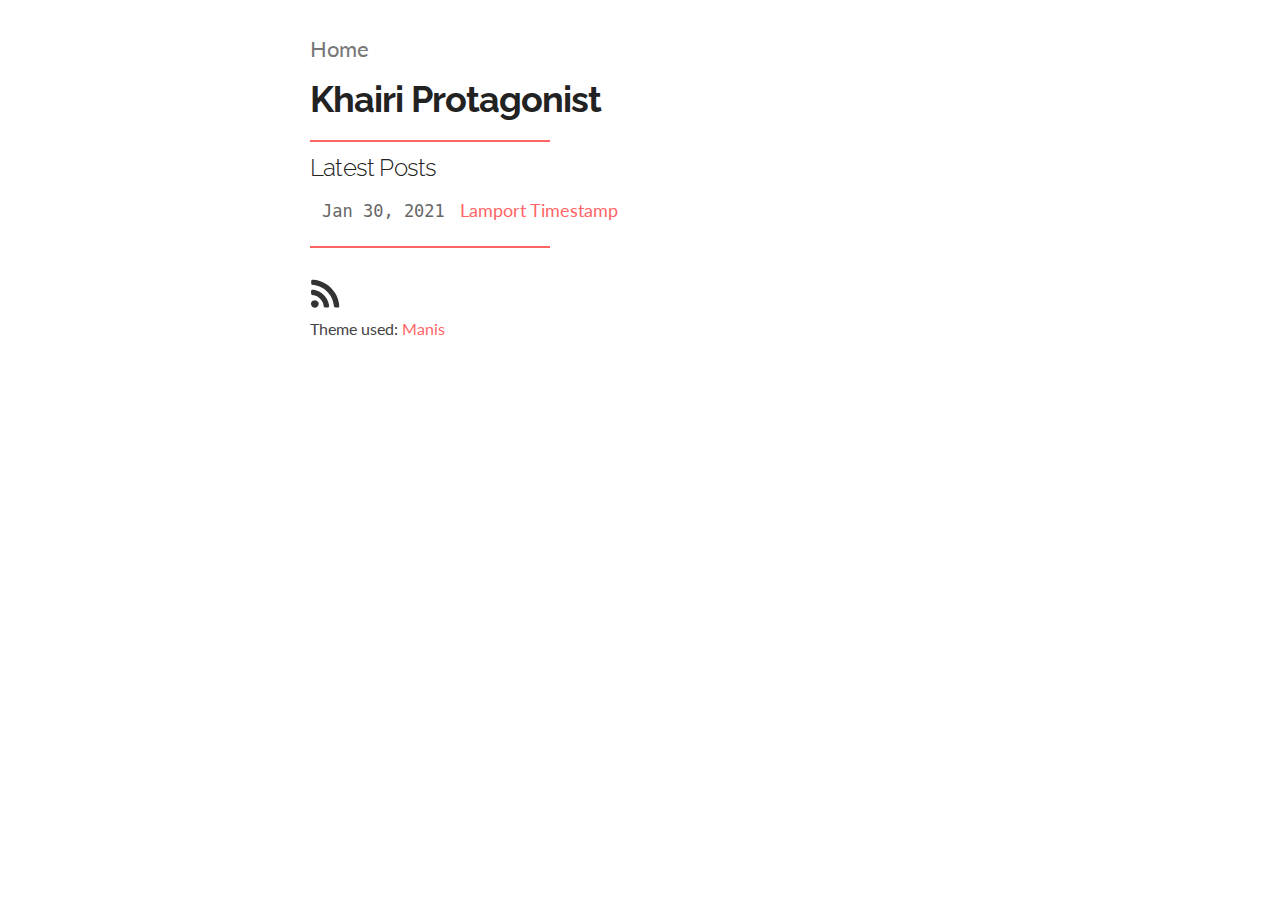
==== index.html @ a70d53e5 "deploy: 3747904fdbb86eb709354e99845becb88cc2ccb5" ====
<!doctype html><html lang=en><head><meta charset=utf-8><meta name=viewport content="width=device-width,initial-scale=1"><meta name=generator content="Hugo 0.80.0"><title>Khairi Protagonist</title><meta name=description content="Sweet little Hugo's theme for personal website or blog."><link rel=stylesheet href=/css/ui.css><link rel=stylesheet href="https://fonts.googleapis.com/css?family=Fira+Mono|Lato|Raleway"></head><body><header class="container no-print"><div class=u-header><nav class=bar><ul><li><a href=/>Home</a></li></ul></nav></div></header><main class=container><article><header><hgroup id=brand><h1>Khairi Protagonist</h1><h5></h5></hgroup><hr class=sep></header><section><h4>Latest Posts</h4><ul class=no-bullet><li><span><time datetime="2021-01-30 19:06:44 +0800 +0800">Jan 30, 2021</time></span>
<a href=/post/lamport-timestamp/>Lamport Timestamp</a></li></ul></section></article><hr class=sep></main><footer class="container no-print"><div class=u-footer><a href=/index.xml target=_blank><img class=icon-social src=/img/feed.svg alt=Feed></a><p>Theme used: <a href=https://github.com/yursan9/manis-hugo-theme>Manis</a><br></p></div></footer></body></html>
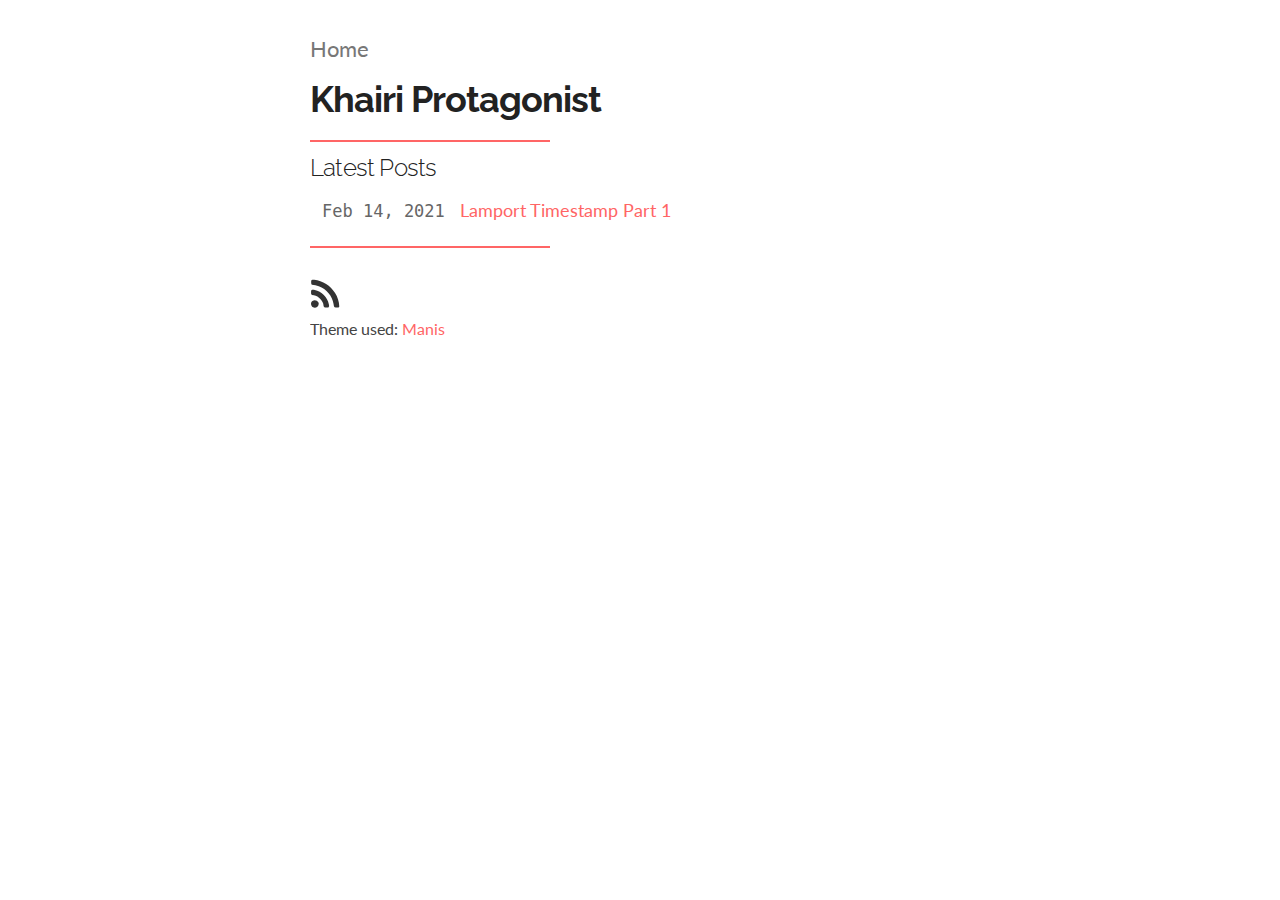
==== commit ef01abc3: "deploy: 123527f6b7ae924b94929c4cacd7ee21a5c990c5" ====
--- a/index.html
+++ b/index.html
@@ -1,2 +1,2 @@
-<!doctype html><html lang=en><head><meta charset=utf-8><meta name=viewport content="width=device-width,initial-scale=1"><meta name=generator content="Hugo 0.80.0"><title>Khairi Protagonist</title><meta name=description content="Sweet little Hugo's theme for personal website or blog."><link rel=stylesheet href=/css/ui.css><link rel=stylesheet href="https://fonts.googleapis.com/css?family=Fira+Mono|Lato|Raleway"></head><body><header class="container no-print"><div class=u-header><nav class=bar><ul><li><a href=/>Home</a></li></ul></nav></div></header><main class=container><article><header><hgroup id=brand><h1>Khairi Protagonist</h1><h5></h5></hgroup><hr class=sep></header><section><h4>Latest Posts</h4><ul class=no-bullet><li><span><time datetime="2021-01-30 19:06:44 +0800 +0800">Jan 30, 2021</time></span>
-<a href=/post/lamport-timestamp/>Lamport Timestamp</a></li></ul></section></article><hr class=sep></main><footer class="container no-print"><div class=u-footer><a href=/index.xml target=_blank><img class=icon-social src=/img/feed.svg alt=Feed></a><p>Theme used: <a href=https://github.com/yursan9/manis-hugo-theme>Manis</a><br></p></div></footer></body></html>+<!doctype html><html lang=en><head><meta charset=utf-8><meta name=viewport content="width=device-width,initial-scale=1"><meta name=generator content="Hugo 0.80.0"><title>Khairi Protagonist</title><meta name=description content="Sweet little Hugo's theme for personal website or blog."><link rel=stylesheet href=/css/ui.css><link rel=stylesheet href="https://fonts.googleapis.com/css?family=Fira+Mono|Lato|Raleway"></head><body><header class="container no-print"><div class=u-header><nav class=bar><ul><li><a href=/>Home</a></li></ul></nav></div></header><main class=container><article><header><hgroup id=brand><h1>Khairi Protagonist</h1><h5></h5></hgroup><hr class=sep></header><section><h4>Latest Posts</h4><ul class=no-bullet><li><span><time datetime="2021-02-14 00:00:00 +0000 UTC">Feb 14, 2021</time></span>
+<a href=/post/lamport-timestamp/>Lamport Timestamp Part 1</a></li></ul></section></article><hr class=sep></main><footer class="container no-print"><div class=u-footer><a href=/index.xml target=_blank><img class=icon-social src=/img/feed.svg alt=Feed></a><p>Theme used: <a href=https://github.com/yursan9/manis-hugo-theme>Manis</a><br></p></div></footer></body></html>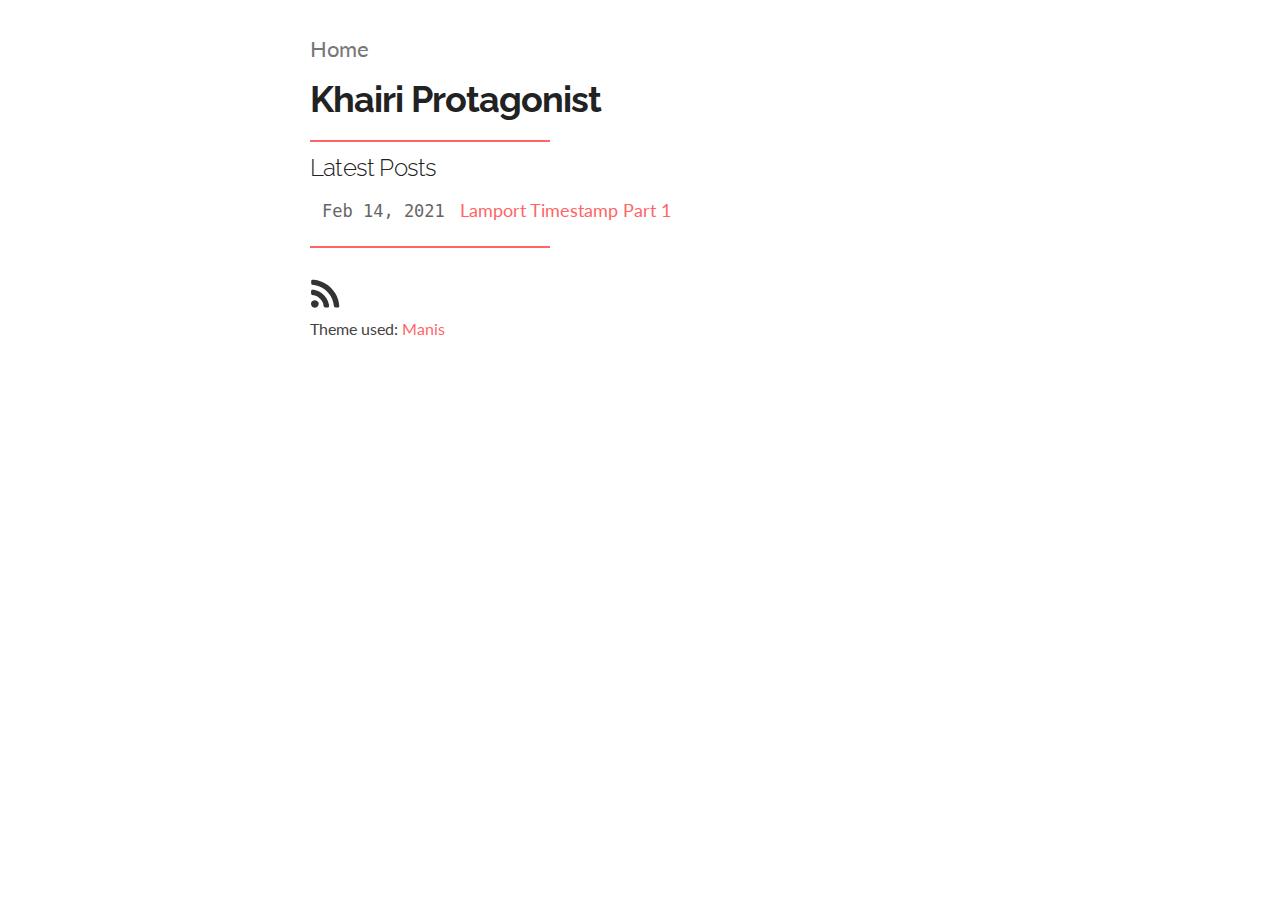
==== commit ba953004: "deploy: 0eadaef89d33817665e3d21f13b846439be16606" ====
--- a/index.html
+++ b/index.html
@@ -1,2 +1,2 @@
-<!doctype html><html lang=en><head><meta charset=utf-8><meta name=viewport content="width=device-width,initial-scale=1"><meta name=generator content="Hugo 0.80.0"><title>Khairi Protagonist</title><meta name=description content="Sweet little Hugo's theme for personal website or blog."><link rel=stylesheet href=/css/ui.css><link rel=stylesheet href="https://fonts.googleapis.com/css?family=Fira+Mono|Lato|Raleway"></head><body><header class="container no-print"><div class=u-header><nav class=bar><ul><li><a href=/>Home</a></li></ul></nav></div></header><main class=container><article><header><hgroup id=brand><h1>Khairi Protagonist</h1><h5></h5></hgroup><hr class=sep></header><section><h4>Latest Posts</h4><ul class=no-bullet><li><span><time datetime="2021-02-14 00:00:00 +0000 UTC">Feb 14, 2021</time></span>
-<a href=/post/lamport-timestamp/>Lamport Timestamp Part 1</a></li></ul></section></article><hr class=sep></main><footer class="container no-print"><div class=u-footer><a href=/index.xml target=_blank><img class=icon-social src=/img/feed.svg alt=Feed></a><p>Theme used: <a href=https://github.com/yursan9/manis-hugo-theme>Manis</a><br></p></div></footer></body></html>+<!doctype html><html lang=en><head><meta charset=utf-8><meta name=viewport content="width=device-width,initial-scale=1"><meta name=generator content="Hugo 0.80.0"><title>Khairi Protagonist</title><meta name=description content="Sweet little Hugo's theme for personal website or blog."><link rel=stylesheet href=/css/ui.css><link rel=stylesheet href=css/syntax.css><link rel=stylesheet href=css/override.css><link rel=stylesheet href="https://fonts.googleapis.com/css?family=Fira+Mono|Lato|Raleway"></head><body><header class="container no-print"><div class=u-header><nav class=bar><ul><li><a href=/>Home</a></li></ul></nav></div></header><main class=container><article><header><hgroup id=brand><h1>Khairi Protagonist</h1><h5></h5></hgroup><hr class=sep></header><section><h4>Latest Posts</h4><ul class=no-bullet><li><span><time datetime="2021-02-14 00:00:00 +0000 UTC">Feb 14, 2021</time></span>
+<a href=/post/lamport-timestamp-part-1/>Lamport Timestamp Part 1</a></li></ul></section></article><hr class=sep></main><footer class="container no-print"><div class=u-footer><a href=/index.xml target=_blank><img class=icon-social src=/img/feed.svg alt=Feed></a><p>Theme used: <a href=https://github.com/yursan9/manis-hugo-theme>Manis</a><br></p></div></footer></body></html>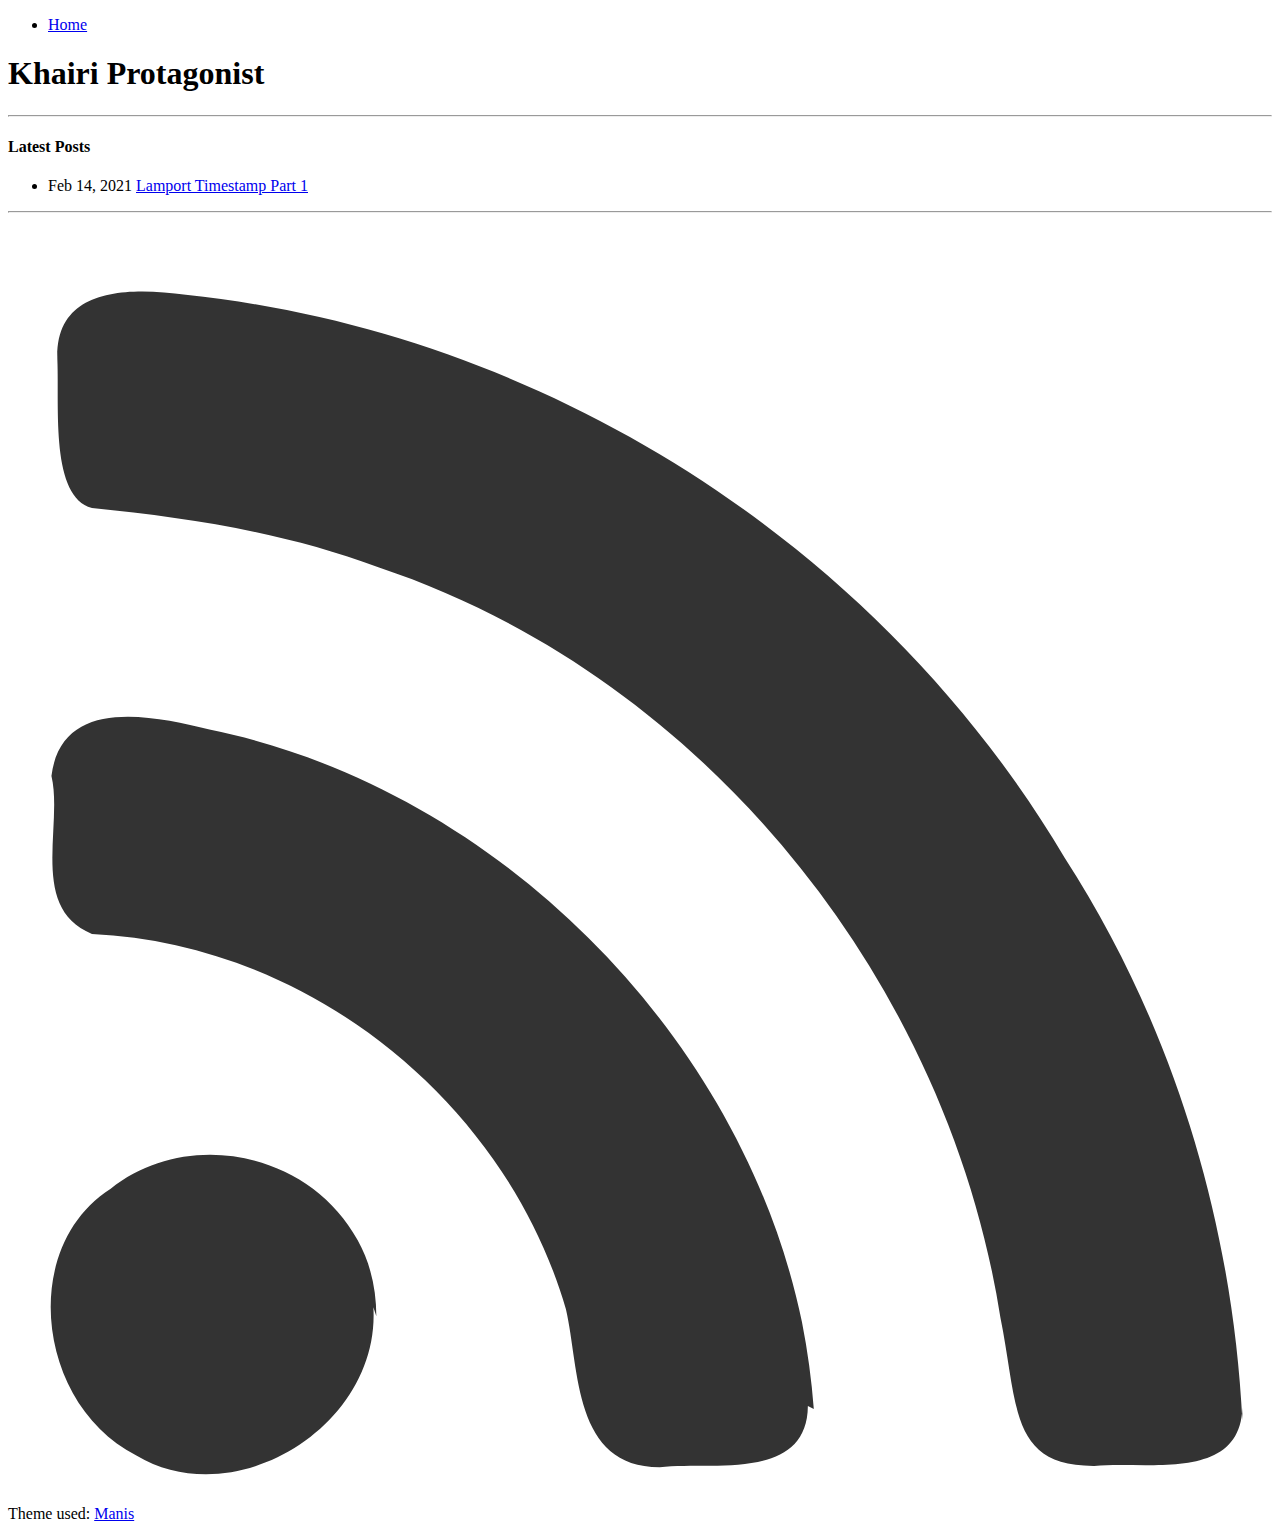
==== commit 23b25d93: "deploy: 701c16c8b85972b3795b3f083e1d0f724c913d86" ====
--- a/index.html
+++ b/index.html
@@ -1,2 +1,2 @@
-<!doctype html><html lang=en><head><meta charset=utf-8><meta name=viewport content="width=device-width,initial-scale=1"><meta name=generator content="Hugo 0.80.0"><title>Khairi Protagonist</title><meta name=description content="Sweet little Hugo's theme for personal website or blog."><link rel=stylesheet href=/css/ui.css><link rel=stylesheet href=css/syntax.css><link rel=stylesheet href=css/override.css><link rel=stylesheet href="https://fonts.googleapis.com/css?family=Fira+Mono|Lato|Raleway"></head><body><header class="container no-print"><div class=u-header><nav class=bar><ul><li><a href=/>Home</a></li></ul></nav></div></header><main class=container><article><header><hgroup id=brand><h1>Khairi Protagonist</h1><h5></h5></hgroup><hr class=sep></header><section><h4>Latest Posts</h4><ul class=no-bullet><li><span><time datetime="2021-02-14 00:00:00 +0000 UTC">Feb 14, 2021</time></span>
-<a href=/post/lamport-timestamp-part-1/>Lamport Timestamp Part 1</a></li></ul></section></article><hr class=sep></main><footer class="container no-print"><div class=u-footer><a href=/index.xml target=_blank><img class=icon-social src=/img/feed.svg alt=Feed></a><p>Theme used: <a href=https://github.com/yursan9/manis-hugo-theme>Manis</a><br></p></div></footer></body></html>+<!doctype html><html lang=en><head><meta charset=utf-8><meta name=viewport content="width=device-width,initial-scale=1"><meta name=generator content="Hugo 0.80.0"><title>Khairi Protagonist</title><meta name=description content="Sweet little Hugo's theme for personal website or blog."><link rel=stylesheet href=/khairi.hafsham.com/css/ui.css><link rel=stylesheet href=khairi.hafsham.com/css/syntax.css><link rel=stylesheet href=khairi.hafsham.com/css/override.css><link rel=stylesheet href="https://fonts.googleapis.com/css?family=Fira+Mono|Lato|Raleway"></head><body><header class="container no-print"><div class=u-header><nav class=bar><ul><li><a href=khairi.hafsham.com/>Home</a></li></ul></nav></div></header><main class=container><article><header><hgroup id=brand><h1>Khairi Protagonist</h1><h5></h5></hgroup><hr class=sep></header><section><h4>Latest Posts</h4><ul class=no-bullet><li><span><time datetime="2021-02-14 00:00:00 +0000 UTC">Feb 14, 2021</time></span>
+<a href=khairi.hafsham.com/post/lamport-timestamp-part-1/>Lamport Timestamp Part 1</a></li></ul></section></article><hr class=sep></main><footer class="container no-print"><div class=u-footer><a href=khairi.hafsham.com/index.xml target=_blank><img class=icon-social src=/img/feed.svg alt=Feed></a><p>Theme used: <a href=https://github.com/yursan9/manis-hugo-theme>Manis</a><br></p></div></footer></body></html>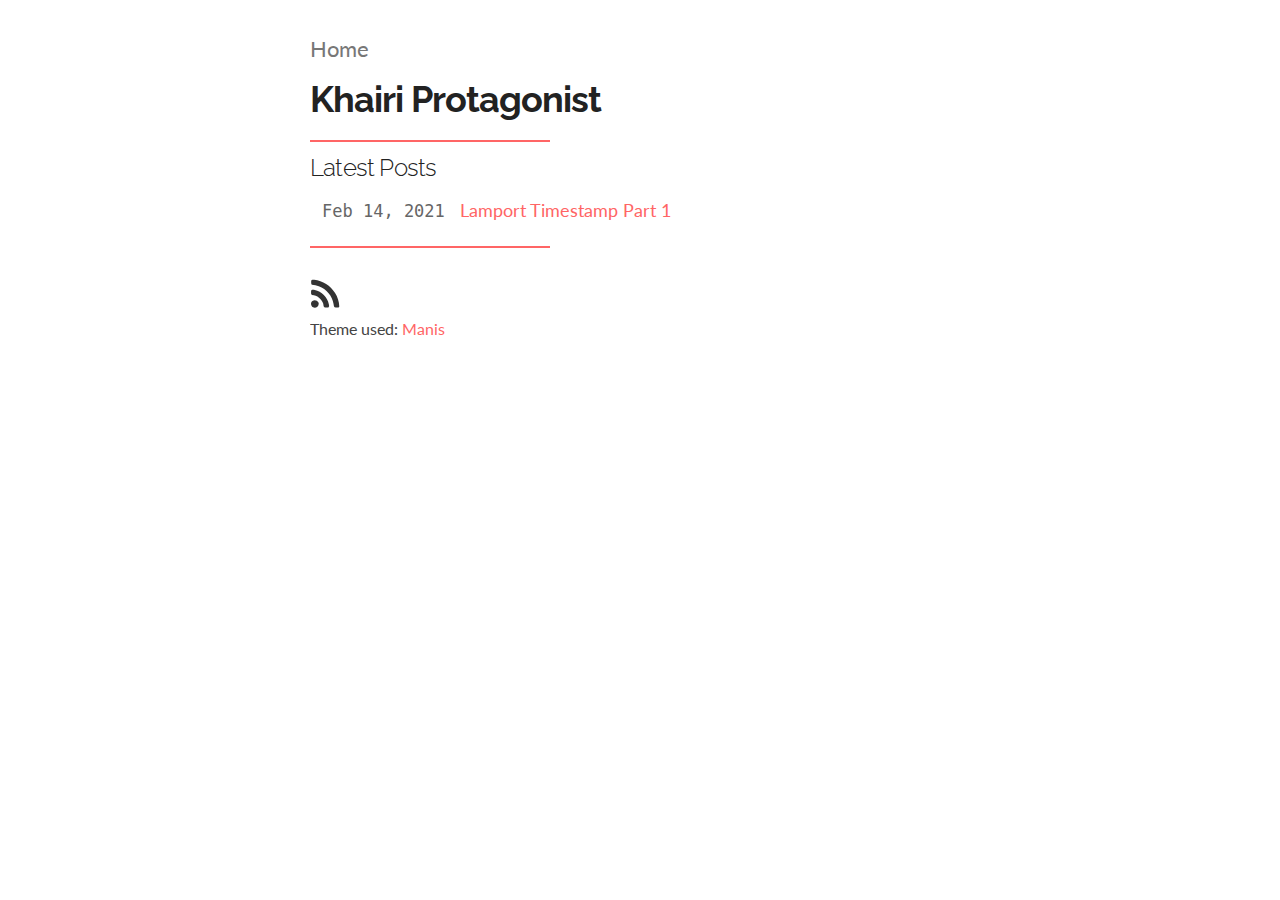
==== commit bfdcbb94: "deploy: 576a078385cd3244f143a3493f4df92b98bc3c5a" ====
--- a/index.html
+++ b/index.html
@@ -1,2 +1,2 @@
-<!doctype html><html lang=en><head><meta charset=utf-8><meta name=viewport content="width=device-width,initial-scale=1"><meta name=generator content="Hugo 0.80.0"><title>Khairi Protagonist</title><meta name=description content="Sweet little Hugo's theme for personal website or blog."><link rel=stylesheet href=/khairi.hafsham.com/css/ui.css><link rel=stylesheet href=khairi.hafsham.com/css/syntax.css><link rel=stylesheet href=khairi.hafsham.com/css/override.css><link rel=stylesheet href="https://fonts.googleapis.com/css?family=Fira+Mono|Lato|Raleway"></head><body><header class="container no-print"><div class=u-header><nav class=bar><ul><li><a href=khairi.hafsham.com/>Home</a></li></ul></nav></div></header><main class=container><article><header><hgroup id=brand><h1>Khairi Protagonist</h1><h5></h5></hgroup><hr class=sep></header><section><h4>Latest Posts</h4><ul class=no-bullet><li><span><time datetime="2021-02-14 00:00:00 +0000 UTC">Feb 14, 2021</time></span>
-<a href=khairi.hafsham.com/post/lamport-timestamp-part-1/>Lamport Timestamp Part 1</a></li></ul></section></article><hr class=sep></main><footer class="container no-print"><div class=u-footer><a href=khairi.hafsham.com/index.xml target=_blank><img class=icon-social src=/img/feed.svg alt=Feed></a><p>Theme used: <a href=https://github.com/yursan9/manis-hugo-theme>Manis</a><br></p></div></footer></body></html>+<!doctype html><html lang=en><head><meta charset=utf-8><meta name=viewport content="width=device-width,initial-scale=1"><meta name=generator content="Hugo 0.80.0"><title>Khairi Protagonist</title><meta name=description content="Sweet little Hugo's theme for personal website or blog."><link rel=stylesheet href=/css/ui.css><link rel=stylesheet href=https://khairi.hafsham.com/css/syntax.css><link rel=stylesheet href=https://khairi.hafsham.com/css/override.css><link rel=stylesheet href="https://fonts.googleapis.com/css?family=Fira+Mono|Lato|Raleway"></head><body><header class="container no-print"><div class=u-header><nav class=bar><ul><li><a href=/>Home</a></li></ul></nav></div></header><main class=container><article><header><hgroup id=brand><h1>Khairi Protagonist</h1><h5></h5></hgroup><hr class=sep></header><section><h4>Latest Posts</h4><ul class=no-bullet><li><span><time datetime="2021-02-14 00:00:00 +0000 UTC">Feb 14, 2021</time></span>
+<a href=/post/lamport-timestamp-part-1/>Lamport Timestamp Part 1</a></li></ul></section></article><hr class=sep></main><footer class="container no-print"><div class=u-footer><a href=https://khairi.hafsham.com/index.xml target=_blank><img class=icon-social src=/img/feed.svg alt=Feed></a><p>Theme used: <a href=https://github.com/yursan9/manis-hugo-theme>Manis</a><br></p></div></footer></body></html>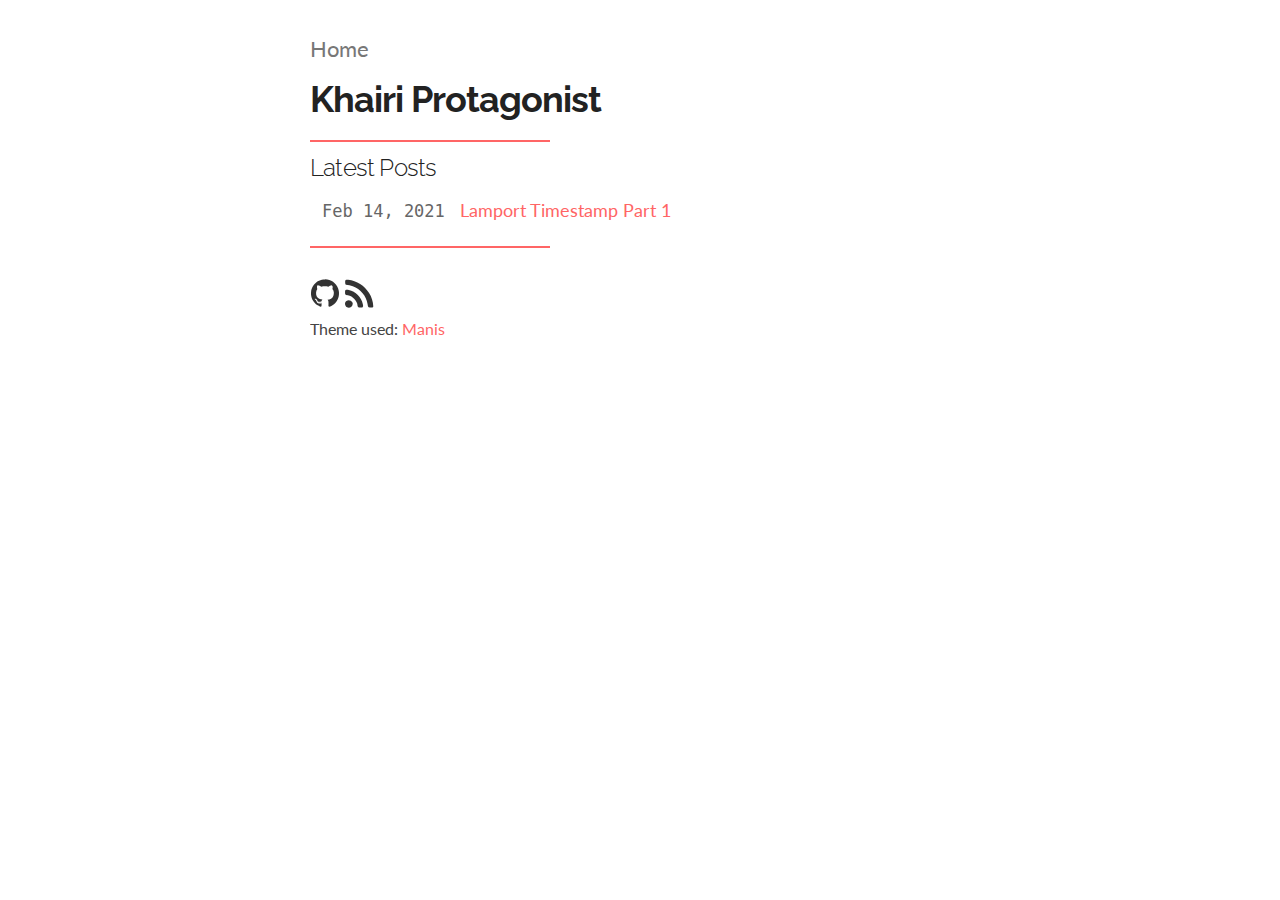
==== commit 2b041e8d: "deploy: 5992f40a588e361be10413ff987e857f8bc3b66e" ====
--- a/index.html
+++ b/index.html
@@ -1,2 +1,3 @@
 <!doctype html><html lang=en><head><meta charset=utf-8><meta name=viewport content="width=device-width,initial-scale=1"><meta name=generator content="Hugo 0.80.0"><title>Khairi Protagonist</title><meta name=description content="Sweet little Hugo's theme for personal website or blog."><link rel=stylesheet href=/css/ui.css><link rel=stylesheet href=https://khairi.hafsham.com/css/syntax.css><link rel=stylesheet href=https://khairi.hafsham.com/css/override.css><link rel=stylesheet href="https://fonts.googleapis.com/css?family=Fira+Mono|Lato|Raleway"></head><body><header class="container no-print"><div class=u-header><nav class=bar><ul><li><a href=/>Home</a></li></ul></nav></div></header><main class=container><article><header><hgroup id=brand><h1>Khairi Protagonist</h1><h5></h5></hgroup><hr class=sep></header><section><h4>Latest Posts</h4><ul class=no-bullet><li><span><time datetime="2021-02-14 00:00:00 +0000 UTC">Feb 14, 2021</time></span>
-<a href=/post/lamport-timestamp-part-1/>Lamport Timestamp Part 1</a></li></ul></section></article><hr class=sep></main><footer class="container no-print"><div class=u-footer><a href=https://khairi.hafsham.com/index.xml target=_blank><img class=icon-social src=/img/feed.svg alt=Feed></a><p>Theme used: <a href=https://github.com/yursan9/manis-hugo-theme>Manis</a><br></p></div></footer></body></html>+<a href=/post/lamport-timestamp-part-1/>Lamport Timestamp Part 1</a></li></ul></section></article><hr class=sep></main><footer class="container no-print"><div class=u-footer><a href=https://github.com/khairihafsham><img class=icon-social src=/img/github.svg alt=Github></a>
+<a href=https://khairi.hafsham.com/index.xml target=_blank><img class=icon-social src=/img/feed.svg alt=Feed></a><p>Theme used: <a href=https://github.com/yursan9/manis-hugo-theme>Manis</a><br></p></div></footer></body></html>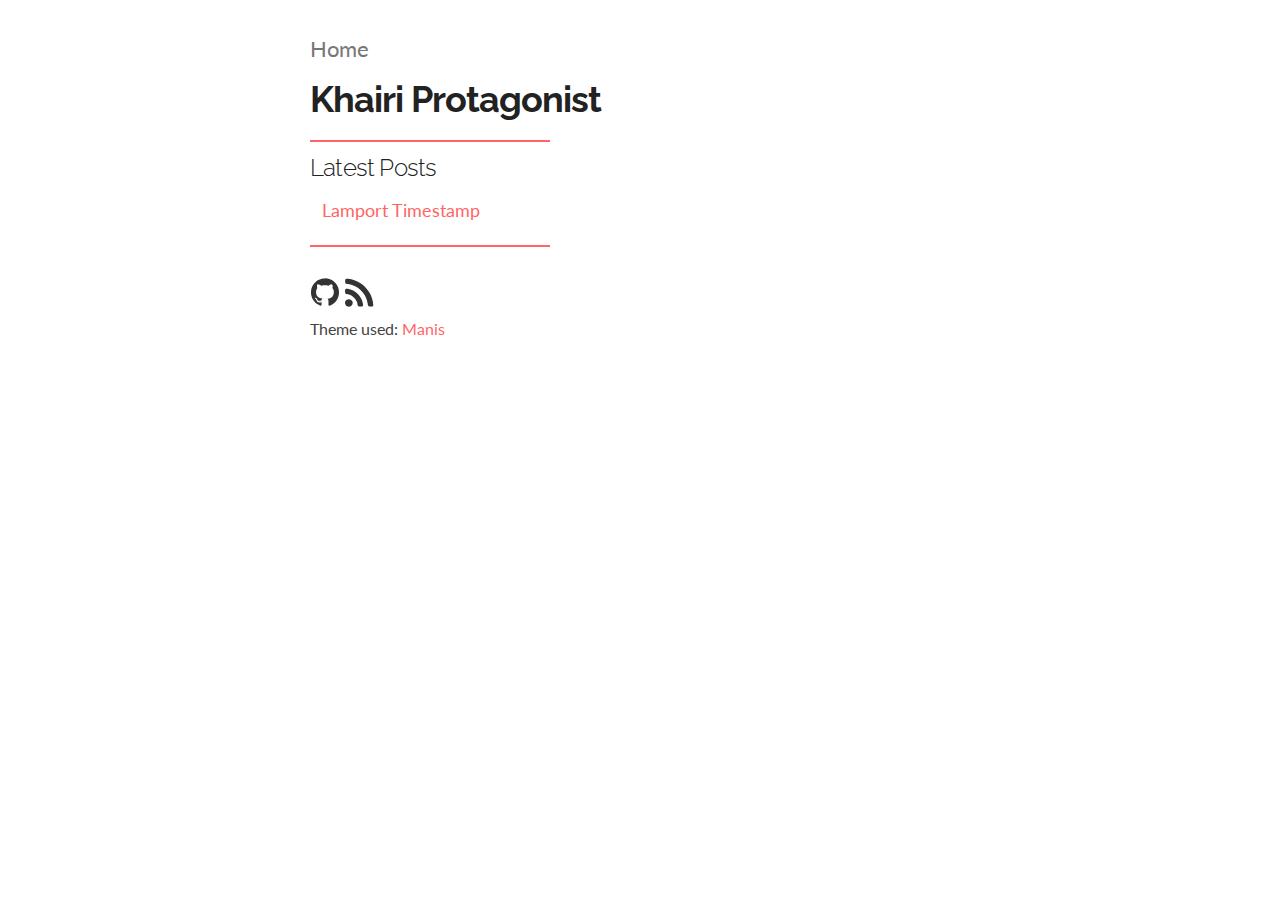
==== commit 7e4e6ada: "deploy: 148de0bae58c75639cddff8368751e83e861205d" ====
--- a/index.html
+++ b/index.html
@@ -1,3 +1,51 @@
-<!doctype html><html lang=en><head><meta charset=utf-8><meta name=viewport content="width=device-width,initial-scale=1"><meta name=generator content="Hugo 0.80.0"><title>Khairi Protagonist</title><meta name=description content="Sweet little Hugo's theme for personal website or blog."><link rel=stylesheet href=/css/ui.css><link rel=stylesheet href=https://khairi.hafsham.com/css/syntax.css><link rel=stylesheet href=https://khairi.hafsham.com/css/override.css><link rel=stylesheet href="https://fonts.googleapis.com/css?family=Fira+Mono|Lato|Raleway"></head><body><header class="container no-print"><div class=u-header><nav class=bar><ul><li><a href=/>Home</a></li></ul></nav></div></header><main class=container><article><header><hgroup id=brand><h1>Khairi Protagonist</h1><h5></h5></hgroup><hr class=sep></header><section><h4>Latest Posts</h4><ul class=no-bullet><li><span><time datetime="2021-02-14 00:00:00 +0000 UTC">Feb 14, 2021</time></span>
-<a href=/post/lamport-timestamp-part-1/>Lamport Timestamp Part 1</a></li></ul></section></article><hr class=sep></main><footer class="container no-print"><div class=u-footer><a href=https://github.com/khairihafsham><img class=icon-social src=/img/github.svg alt=Github></a>
-<a href=https://khairi.hafsham.com/index.xml target=_blank><img class=icon-social src=/img/feed.svg alt=Feed></a><p>Theme used: <a href=https://github.com/yursan9/manis-hugo-theme>Manis</a><br></p></div></footer></body></html>+<!doctype html><html lang=en>
+<head>
+<meta charset=utf-8>
+<meta name=viewport content="width=device-width,initial-scale=1">
+<meta name=generator content="Hugo 0.86.1">
+<title>Khairi Protagonist</title>
+<meta name=description content="Sweet little Hugo's theme for personal website or blog.">
+<link rel=stylesheet href=/css/ui.css>
+<link rel=stylesheet href=https://khairi.hafsham.com/css/syntax.css>
+<link rel=stylesheet href=https://khairi.hafsham.com/css/override.css>
+<link rel=stylesheet href="https://fonts.googleapis.com/css?family=Fira+Mono|Lato|Raleway">
+</head>
+<body>
+<header class="container no-print">
+<div class=u-header>
+<nav class=bar>
+<ul><li><a href=/>Home</a></li></ul>
+</nav>
+</div>
+</header>
+<main class=container>
+<article>
+<header>
+<hgroup id=brand>
+<h1>Khairi Protagonist</h1>
+<h5></h5>
+</hgroup>
+<hr class=sep>
+</header>
+<section>
+<h4>Latest Posts</h4>
+<ul class=no-bullet>
+<li>
+<a href=/post/lamport-timestamp-part-1/>Lamport Timestamp</a>
+</li>
+</ul>
+</section>
+</article>
+<hr class=sep>
+</main>
+<footer class="container no-print">
+<div class=u-footer>
+<a href=https://github.com/khairihafsham><img class=icon-social src=/img/github.svg alt=Github></a>
+<a href=https://khairi.hafsham.com/index.xml target=_blank><img class=icon-social src=/img/feed.svg alt=Feed></a>
+<p>
+Theme used: <a href=https://github.com/yursan9/manis-hugo-theme>Manis</a><br>
+</p>
+</div>
+</footer>
+</body>
+</html>